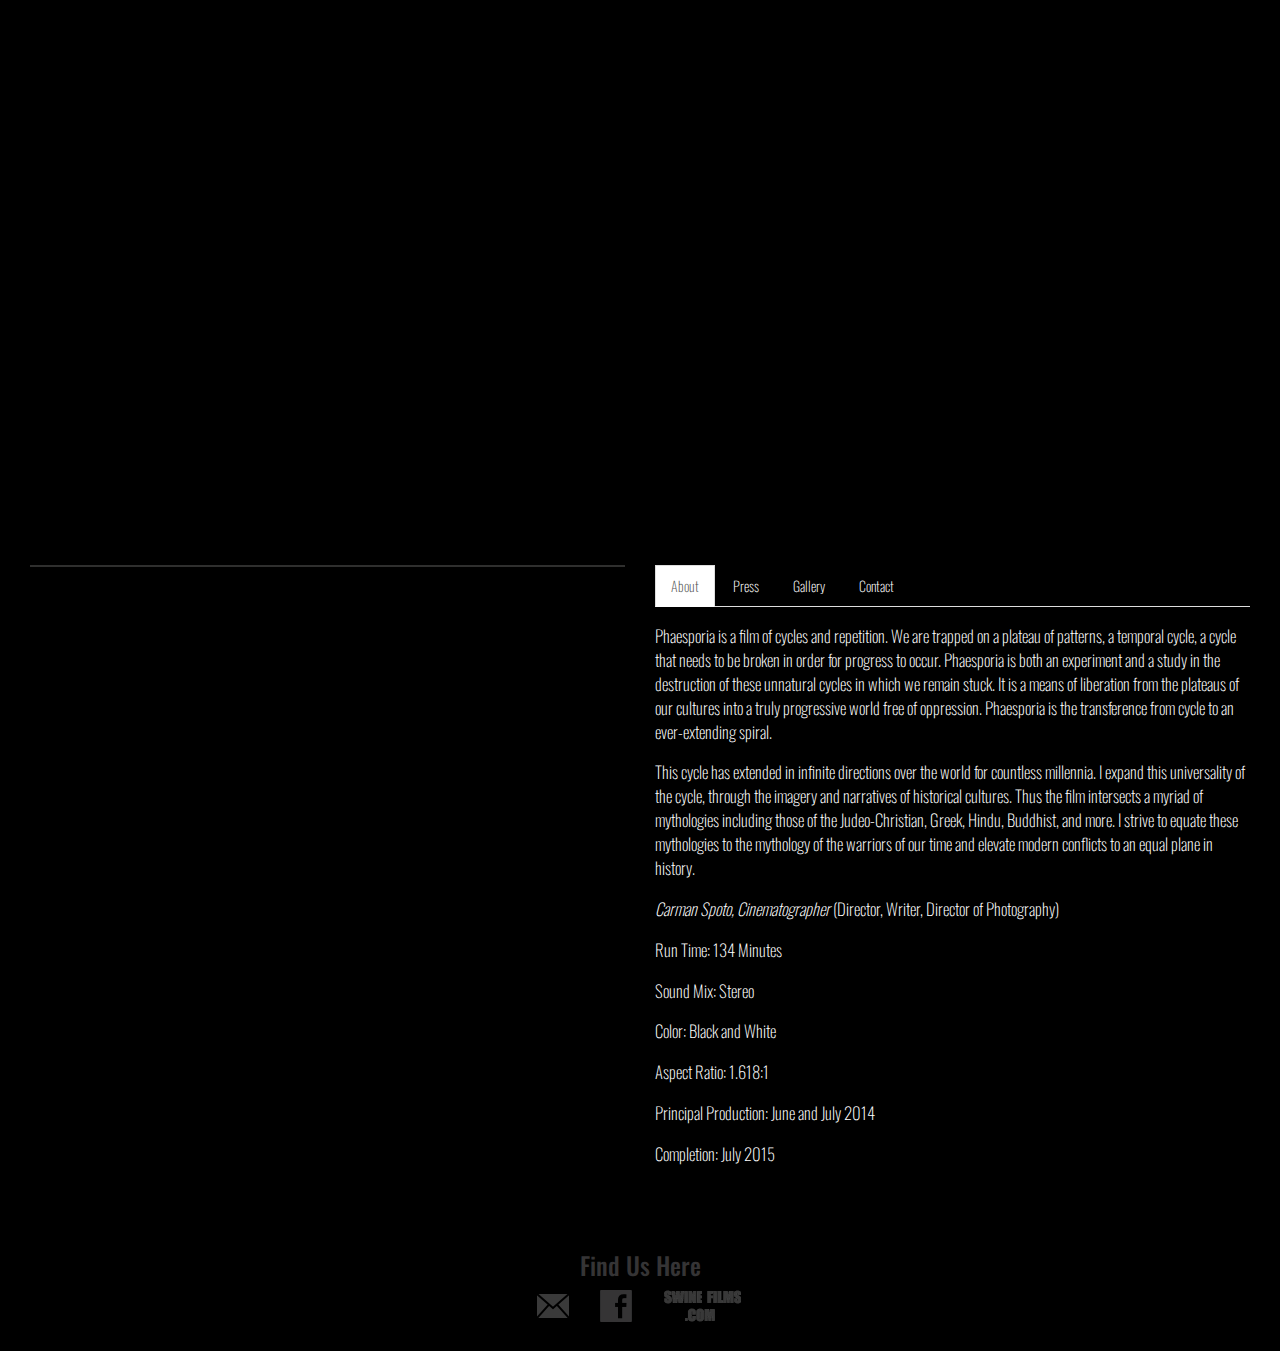
==== index.html @ 40ea2a2a "newlestter" ====
<!DOCTYPE html>
<html lang="en">
<head>
	<meta charset="UTF-8">
	<meta name="viewport" content="width=device-width, initial-scale=1">
	<title>Phaesporia</title>

	<link rel="shortcut icon" href="images/favicon.ico" type="image/x-icon">
	<link rel="icon" href="images/favicon.ico" type="image/x-icon">

	<!--Stylesheets-->
	<link rel="stylesheet" href="bootstrap-3.3.4-dist/css/bootstrap.min.css">
	<link href='http://fonts.googleapis.com/css?family=Playfair+Display|Oswald:400,300' rel='stylesheet' type='text/css'>
	<link rel="stylesheet" href="css/phaesporia.css">
	<link rel="stylesheet" href="swipebox-master/src/css/swipebox.css">
</head>
<body>
	<div class="container-fluid">
		<!--HEADER // LOGO & TRAILER-->
		<section class="header">
			<div class="row row-margin">
				<div class="col-xs-12">
					<img class="img-responsive center-block" src="http://i952.photobucket.com/albums/ae1/phaesporiamovie/PhaesporiaLogoWobsmaller_zpszzyimmlq.jpg" alt="">
				</div>
			</div>
			<div class="row row-margin">
				<div class="col-xs-8 col-xs-offset-2">
					<div class="embed-responsive embed-responsive-16by9">
	                    <iframe src="//player.vimeo.com/video/124787238"></iframe>
	                </div>
				</div>
			</div>
		</section>
		
		<!--MAIN CONTENT // POSTER & TABBED CONTENT-->
		<section class="main-content">
			<div class="row center-block">
				<div class="col-md-6 row-margin">
					<!--EDIT THIS IMG TAG TO CHANGE POSTER-->
					<img class="img-responsive center-block poster-border" src="http://i952.photobucket.com/albums/ae1/phaesporiamovie/NEWPOSTERSAMLLER_zpsdfpllgyi.jpeg" alt="">
				</div>
				<div class="col-md-6 row-margin">
					<ul id="tabs" class="nav nav-tabs responsive" data-tabs="tabs">
						<li class="active"><a href="#About" data-toggle="tab">About</a></li>
						<li><a href="#press" data-toggle="tab">Press</a></li>
					        <li><a href="#gallery" data-toggle="tab">Gallery</a></li>
					        <li><a href="#contact" data-toggle="tab">Contact</a></li>
	    				</ul>
				    <div id="my-tab-content" class="tab-content responsive">
				        	        <div class="tab-pane fade in active" id="About">
				      	    <p>Phaesporia is a film of cycles and repetition. We are trapped on a plateau of patterns, a temporal cycle, a cycle that needs to be broken in order for progress to occur. Phaesporia is both an experiment and a study in the destruction of these unnatural cycles in which we remain stuck. It is a means of liberation from the plateaus of our cultures into a truly progressive world free of oppression. Phaesporia is the transference from cycle to an ever-extending spiral. </p>
				           <p>This cycle has extended in infinite directions over the world for countless millennia. I expand this universality of the cycle, through the imagery and narratives of historical cultures. Thus the film intersects a myriad of mythologies including those of the Judeo-Christian, Greek, Hindu, Buddhist, and more. I strive to equate these mythologies to the mythology of the warriors of our time and elevate modern conflicts to an equal plane in history.</p>
				           <p><i>Carman Spoto, Cinematographer</i> (Director, Writer, Director of Photography)</p>
				           <p>Run Time: 134 Minutes</p>
				           <p>Sound Mix: Stereo</p>
				           <p>Color: Black and White</p>
				           <p>Aspect Ratio: 1.618:1</p>
				           <p> Principal Production: June and July 2014</p>
				           <p> Completion: July 2015</p>
				        </div>
				        <div class="tab-pane fade" id="press">
				      	    <!--EDIT HERE TO ADD PRESS INFO-->
				            <a href="Phaesporia_Presskit_7415.pdf" class="swipebox"><h1>Download Press Kit</h1></a>
				            <a href="http://eepurl.com/bwoyM1">Subscribe to our Newsletter</a>
				            <a href="http://www.imdb.com/title/tt4896668/" target="_blank"><img src="http://i952.photobucket.com/albums/ae1/phaesporiamovie/Vectorimdb_zpswmevmarp.png" border="0" alt=" photo Vectorimdb_zpswmevmarp.png"/></a>
				            
				        </div>
				        <div class="tab-pane fade" id="gallery">
				            <!--EDIT HERE TO ADD PICTURES TO GALLERY-->				            
				            <!-- COPY & PASTE THE FOLLOWING CODE FOR EACH PHOTO IN THE GALLERY DIV:
					            <a href="img/big-image.jpg" class="swipebox" title="My Caption">
								<img src="img/small-image" alt="image"></a>
							-->
							<!--Begin Gallery Here-->
							<a href="images/Tower.jpg" class="swipebox">
								<img src="images/Tower-thumb.jpeg" alt="image"></a>
							<a href="images/ShepherdMoon.jpg" class="swipebox">
								<img src="images/ShepherdMoon-thumb.jpeg" alt="image"></a>
							<a href="images/Areyoudoneyet.jpg" class="swipebox">
								<img src="images/Areyoudoneyet-thumb.jpeg" alt="image"></a>
							<a href="images/harbingerstanding.jpg" class="swipebox">
								<img src="images/harbingerstanding-thumb.jpeg" alt="image"></a>
							<a href="images/Deadtsu.jpg" class="swipebox">
								<img src="images/Deadtsu-thumb.jpeg" alt="image"></a>
							<a href="images/Fire.jpg" class="swipebox">
								<img src="images/Fire-thumb.jpeg" alt="image"></a>
							<a href="images/Royalartemis.jpg" class="swipebox">
								<img src="images/Royalartemis-thumb.jpeg" alt="image"></a>
							<a href="images/Testu's Battle.jpg" class="swipebox">
								<img src="images/Testu's Battle-thumb.jpeg" alt="image"></a>
							
				        </div>
				        <div class="tab-pane fade" id="contact">
				            <div class="row text-center">
								<h1 class="titles">Contact</h1>
								<h5 class="titles">For all inqueries, please contact us.</h5>
							</div>
							<form class="form-horizontal col-xs-12" id="contactForm" role="form">
							    <div class="form-group">
							        <label for="name" class="control-label titles">Name</label>
							        <input type="text" class="form-control" name="name" placeholder="First & Last Name">
							    </div>
							    <div class="form-group">
							        <label for="email" class="control-label titles">Email</label>
							        <input type="email" class="form-control" name="_replyto" placeholder="example@domain.com">
							    </div>
							    <div class="form-group">
							        <label for="subject" class="control-label titles">Subject</label>
							        <input type="text" class="form-control" name="_subject" placeholder="Subject">
							    </div>
							    <div class="form-group">
							        <label for="message" class="control-label titles">Message</label>
							        <textarea class="form-control" rows="4" name="message"></textarea>
							    </div>
							    <div class="form-group">
							        <input type="text" name="_gotcha" style="display:none"/>
							    </div>
							    <div class="form-group">
							        <input type="submit" class="btn btn-primary" name="submit" value="Send">
							    </div>
							    <div class="form-group" id="success">
							    </div>
							</form>
						 </div>
				    </div>
				</div>
			</div>
		</section>

		<!--FOOTER-->
		<section class="footer">
			<div class="col-xs-12 text-center row-margin">
				<h2>Find Us Here</h2>
				<a href="mailto:phaesporiamovie@gmail.com"><img src="images/email-icon.png" alt=""></a>
				<a href="//facebook.com/phaesporiamovie"><img src="images/fb-icon2.png" alt=""></a>
				<a href="//swinefilms.com"><img src="images/swine-films.png" alt=""></a>
			</div>
		</section>
	</div>	

	<!--Javascript-->
	<script src="https://ajax.googleapis.com/ajax/libs/jquery/2.1.3/jquery.min.js"></script>
	<script src="https://maxcdn.bootstrapcdn.com/bootstrap/3.3.4/js/bootstrap.min.js"></script>
	<script src="js/responsive-tabs.js"></script>
	<script src="swipebox-master/src/js/jquery.swipebox.js"></script>
	<script src="js/phaesporia.js"></script>
	<script type="text/javascript">
	  (function($) {
	      fakewaffle.responsiveTabs(['xs', 'sm']);
	  })(jQuery);
	
	;( function( $ ) {

			$( '.swipebox' ).swipebox();
		} )( jQuery );
	</script>
</body>
</html>
---- css/phaesporia.css ----
/*******************
GLOBAL VARIABLES 
********************/

body {
	background: #000000;
	font-family: 'Oswald', sans-serif;
	font-weight: 100;
	color: #000000; 
}

a {
	color: #fff;
}

	a:hover {
		color: #000;
	}

.row-margin {
	margin: 2em 0;
}

/*******************
POSTER
********************/

.poster-border {
	border: 1px solid #2F2F2E;
}

/*******************
TAB NAVIGATION
********************/

.nav-tabs>li>a {
  border-radius: 0;
}

	.nav-tabs>li.active>a, .nav-tabs>li.active>a:focus, .nav-tabs>li.active>a:hover {
	  color: #555;
	  cursor: default;
	  background-color: #fff;
	  border: 1px solid #ddd;
	  border-bottom-color: transparent;
	}

/*******************
TABBED CONTENT
********************/

.panel {
	background-color: #000;
}

	.panel-default>.panel-heading {
	  color: #fff;
	  background-color: #000;
	  border-color: #fff;
	}

	.panel-title a:hover {
		color: #000000;
	}

.btn-primary {
  color: #fff;
  background-color: #2F2F2E;
  border-color: #2F2F2E;
}

	.btn-primary:hover {
	  background-color: #000;
	  border-color: #cead00;
	}

.titles {
	color: #ffffff;
}

.tab-content a:hover {
	color: #fff;
}

#About p {
	color: #fff;
	font-size: 1.2em;
    	margin-top: 1em;
}

#gallery img {
	margin: 1em 0.5em;
}

/*******************
FOOTER
********************/

.footer {
	margin-bottom: 1em;
}

	.footer h2 {
		font-size: 1.75em;
		color: #353435;
	}

	.footer a {
		padding: 0 1em;
		margin-bottom: 1em; 
	}
---- swipebox-master/src/css/swipebox.css ----
/*! Swipebox v1.3.0 | Constantin Saguin csag.co | MIT License | github.com/brutaldesign/swipebox */
html.swipebox-html.swipebox-touch {
  overflow: hidden !important;
}

#swipebox-overlay img {
  border: none !important;
}

#swipebox-overlay {
  width: 100%;
  height: 100%;
  position: fixed;
  top: 0;
  left: 0;
  z-index: 99999 !important;
  overflow: hidden;
  -webkit-user-select: none;
     -moz-user-select: none;
      -ms-user-select: none;
          user-select: none;
}

#swipebox-container {
  position: relative;
  width: 100%;
  height: 100%;
}

#swipebox-slider {
  -webkit-transition: -webkit-transform 0.4s ease;
          transition: transform 0.4s ease;
  height: 100%;
  left: 0;
  top: 0;
  width: 100%;
  white-space: nowrap;
  position: absolute;
  display: none;
  cursor: pointer;
}
#swipebox-slider .slide {
  height: 100%;
  width: 100%;
  line-height: 1px;
  text-align: center;
  display: inline-block;
}
#swipebox-slider .slide:before {
  content: "";
  display: inline-block;
  height: 50%;
  width: 1px;
  margin-right: -1px;
}
#swipebox-slider .slide img,
#swipebox-slider .slide .swipebox-video-container,
#swipebox-slider .slide .swipebox-inline-container {
  display: inline-block;
  max-height: 100%;
  max-width: 100%;
  margin: 0;
  padding: 0;
  width: auto;
  height: auto;
  vertical-align: middle;
}
#swipebox-slider .slide .swipebox-video-container {
  background: none;
  max-width: 1140px;
  max-height: 100%;
  width: 100%;
  padding: 5%;
  -webkit-box-sizing: border-box;
          box-sizing: border-box;
}
#swipebox-slider .slide .swipebox-video-container .swipebox-video {
  width: 100%;
  height: 0;
  padding-bottom: 56.25%;
  overflow: hidden;
  position: relative;
}
#swipebox-slider .slide .swipebox-video-container .swipebox-video iframe {
  width: 100% !important;
  height: 100% !important;
  position: absolute;
  top: 0;
  left: 0;
}
#swipebox-slider .slide-loading {
  background: url(../img/loader.gif) no-repeat center center;
}

#swipebox-bottom-bar,
#swipebox-top-bar {
  -webkit-transition: 0.5s;
          transition: 0.5s;
  position: absolute;
  left: 0;
  z-index: 999;
  height: 50px;
  width: 100%;
}

#swipebox-bottom-bar {
  bottom: -50px;
}
#swipebox-bottom-bar.visible-bars {
  -webkit-transform: translate3d(0, -50px, 0);
          transform: translate3d(0, -50px, 0);
}

#swipebox-top-bar {
  top: -50px;
}
#swipebox-top-bar.visible-bars {
  -webkit-transform: translate3d(0, 50px, 0);
          transform: translate3d(0, 50px, 0);
}

#swipebox-title {
  display: block;
  width: 100%;
  text-align: center;
}

#swipebox-prev,
#swipebox-next,
#swipebox-close {
  background-image: url(../img/icons.png);
  background-repeat: no-repeat;
  border: none !important;
  text-decoration: none !important;
  cursor: pointer;
  width: 50px;
  height: 50px;
  top: 0;
}

#swipebox-arrows {
  display: block;
  margin: 0 auto;
  width: 100%;
  height: 50px;
}

#swipebox-prev {
  background-position: -32px 13px;
  float: left;
}

#swipebox-next {
  background-position: -78px 13px;
  float: right;
}

#swipebox-close {
  top: 0;
  right: 0;
  position: absolute;
  z-index: 9999;
  background-position: 15px 12px;
}

.swipebox-no-close-button #swipebox-close {
  display: none;
}

#swipebox-prev.disabled,
#swipebox-next.disabled {
  opacity: 0.3;
}

.swipebox-no-touch #swipebox-overlay.rightSpring #swipebox-slider {
  -webkit-animation: rightSpring 0.3s;
          animation: rightSpring 0.3s;
}
.swipebox-no-touch #swipebox-overlay.leftSpring #swipebox-slider {
  -webkit-animation: leftSpring 0.3s;
          animation: leftSpring 0.3s;
}

.swipebox-touch #swipebox-container:before, .swipebox-touch #swipebox-container:after {
  -webkit-backface-visibility: hidden;
          backface-visibility: hidden;
  -webkit-transition: all .3s ease;
          transition: all .3s ease;
  content: ' ';
  position: absolute;
  z-index: 999;
  top: 0;
  height: 100%;
  width: 20px;
  opacity: 0;
}
.swipebox-touch #swipebox-container:before {
  left: 0;
  -webkit-box-shadow: inset 10px 0px 10px -8px #656565;
          box-shadow: inset 10px 0px 10px -8px #656565;
}
.swipebox-touch #swipebox-container:after {
  right: 0;
  -webkit-box-shadow: inset -10px 0px 10px -8px #656565;
          box-shadow: inset -10px 0px 10px -8px #656565;
}
.swipebox-touch #swipebox-overlay.leftSpringTouch #swipebox-container:before {
  opacity: 1;
}
.swipebox-touch #swipebox-overlay.rightSpringTouch #swipebox-container:after {
  opacity: 1;
}

@-webkit-keyframes rightSpring {
  0% {
    left: 0;
  }
  50% {
    left: -30px;
  }
  100% {
    left: 0;
  }
}

@keyframes rightSpring {
  0% {
    left: 0;
  }
  50% {
    left: -30px;
  }
  100% {
    left: 0;
  }
}
@-webkit-keyframes leftSpring {
  0% {
    left: 0;
  }
  50% {
    left: 30px;
  }
  100% {
    left: 0;
  }
}
@keyframes leftSpring {
  0% {
    left: 0;
  }
  50% {
    left: 30px;
  }
  100% {
    left: 0;
  }
}
@media screen and (min-width: 800px) {
  #swipebox-close {
    right: 10px;
  }

  #swipebox-arrows {
    width: 92%;
    max-width: 800px;
  }
}
/* Skin 
--------------------------*/
#swipebox-overlay {
  background: #0d0d0d;
}

#swipebox-bottom-bar,
#swipebox-top-bar {
  text-shadow: 1px 1px 1px black;
  background: #000;
  opacity: 0.95;
}

#swipebox-top-bar {
  color: white !important;
  font-size: 15px;
  line-height: 43px;
  font-family: Helvetica, Arial, sans-serif;
}
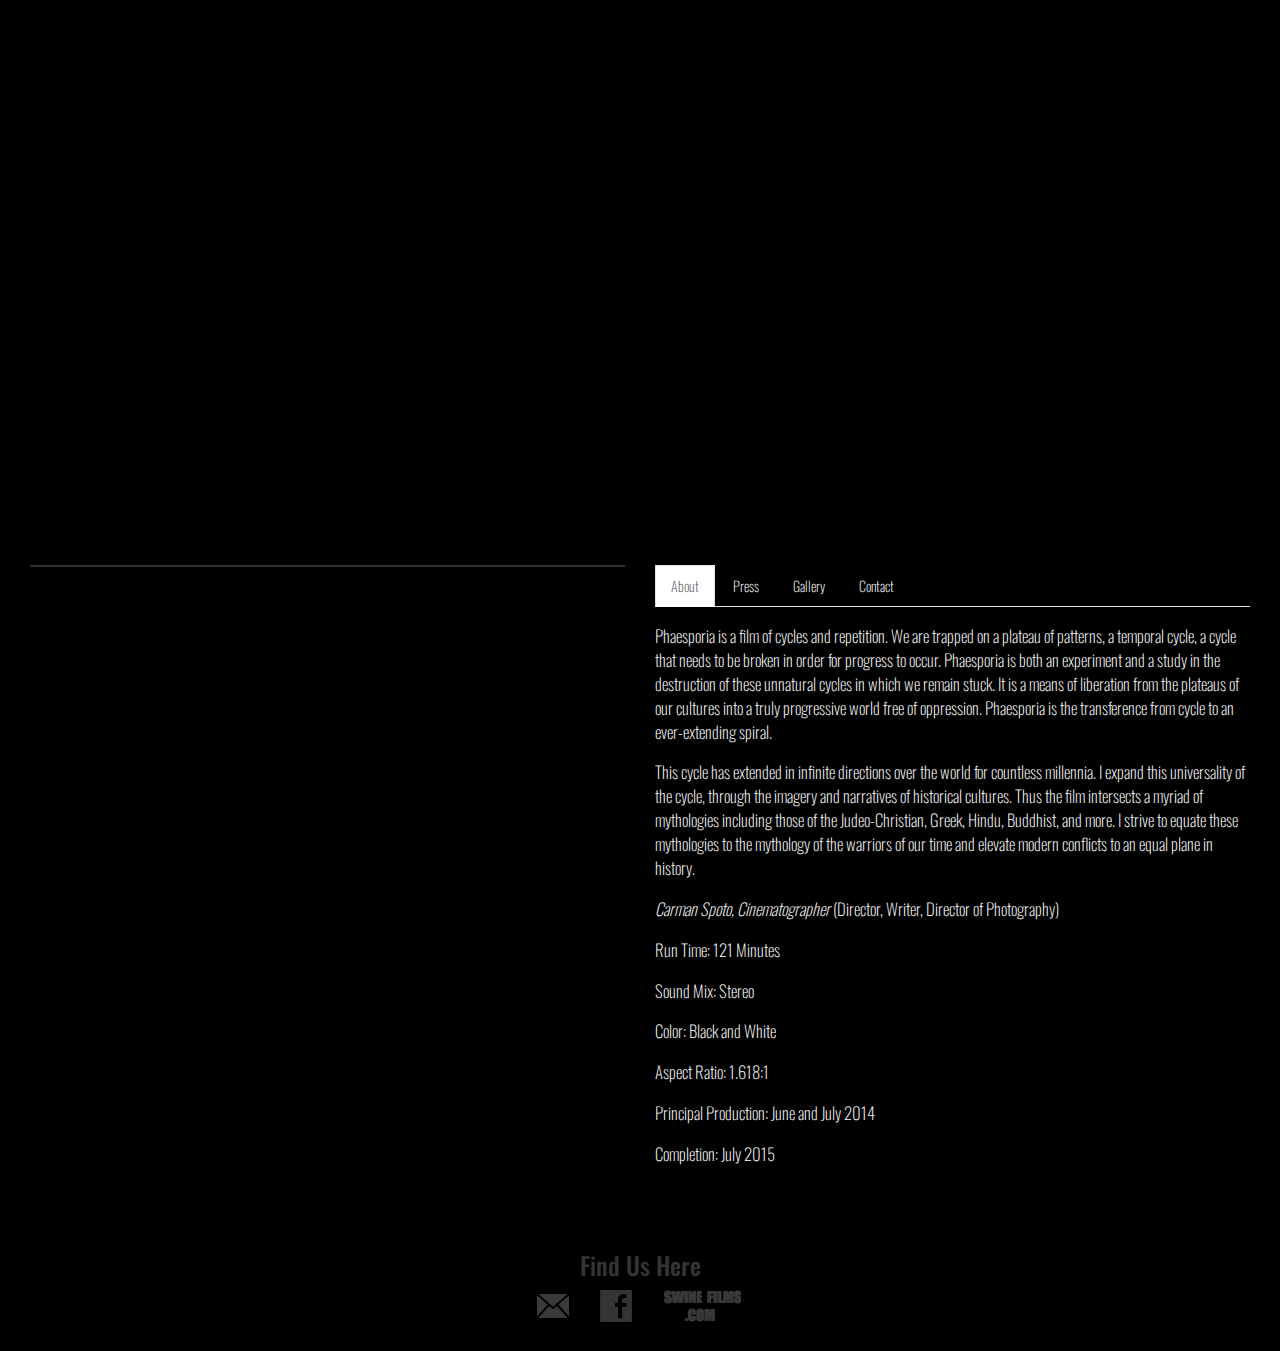
==== commit 005c3f3c: "Update index.html" ====
--- a/index.html
+++ b/index.html
@@ -20,7 +20,7 @@
 		<section class="header">
 			<div class="row row-margin">
 				<div class="col-xs-12">
-					<img class="img-responsive center-block" src="http://i952.photobucket.com/albums/ae1/phaesporiamovie/PhaesporiaLogoWobsmaller_zpszzyimmlq.jpg" alt="">
+					<img class="img-responsive center-block" src="http://i952.photobucket.com/albums/ae1/phaesporiamovie/VOidtitle_zpsis230a3c.png" alt="">
 				</div>
 			</div>
 			<div class="row row-margin">
@@ -50,8 +50,8 @@
 				        	        <div class="tab-pane fade in active" id="About">
 				      	    <p>Phaesporia is a film of cycles and repetition. We are trapped on a plateau of patterns, a temporal cycle, a cycle that needs to be broken in order for progress to occur. Phaesporia is both an experiment and a study in the destruction of these unnatural cycles in which we remain stuck. It is a means of liberation from the plateaus of our cultures into a truly progressive world free of oppression. Phaesporia is the transference from cycle to an ever-extending spiral. </p>
 				           <p>This cycle has extended in infinite directions over the world for countless millennia. I expand this universality of the cycle, through the imagery and narratives of historical cultures. Thus the film intersects a myriad of mythologies including those of the Judeo-Christian, Greek, Hindu, Buddhist, and more. I strive to equate these mythologies to the mythology of the warriors of our time and elevate modern conflicts to an equal plane in history.</p>
-				           <p><i>Carman Spoto, Cinematographer</i> (Director, Writer, Director of Photography)</p>
-				           <p>Run Time: 134 Minutes</p>
+				           <p><i>Carman Spoto, Cinematographer</i>   (Director, Writer, Director of Photography)</p>
+				           <p>Run Time: 121 Minutes</p>
 				           <p>Sound Mix: Stereo</p>
 				           <p>Color: Black and White</p>
 				           <p>Aspect Ratio: 1.618:1</p>
@@ -60,8 +60,12 @@
 				        </div>
 				        <div class="tab-pane fade" id="press">
 				      	    <!--EDIT HERE TO ADD PRESS INFO-->
+				      	    <a href="http://s952.photobucket.com/user/phaesporiamovie/media/Screen%20Shot%202015-12-04%20at%2010.47.08%20AM_zpsowd4yuzw.png.html" target="_blank"><img src="http://i952.photobucket.com/albums/ae1/phaesporiamovie/Screen%20Shot%202015-12-04%20at%2010.47.08%20AM_zpsowd4yuzw.png" border="0" alt=" photo Screen Shot 2015-12-04 at 10.47.08 AM_zpsowd4yuzw.png"/></a>
 				            <a href="Phaesporia_Presskit_7415.pdf" class="swipebox"><h1>Download Press Kit</h1></a>
-				            <a href="http://eepurl.com/bwoyM1">Subscribe to our Newsletter</a>
+				            <a href="http://www.digitalproducer.com/article/Phaesporia-Challenges-Hollywood-Norms-with-Blackmagic-Designs-Production-Camera-4K-4110177"><h1>Article by Blackmagic Design</h1></a>
+				            <a href="http://eepurl.com/bwoyM1"><h1>Subscribe to our Newsletter</h1></a>
+				            
+				            
 				            <a href="http://www.imdb.com/title/tt4896668/" target="_blank"><img src="http://i952.photobucket.com/albums/ae1/phaesporiamovie/Vectorimdb_zpswmevmarp.png" border="0" alt=" photo Vectorimdb_zpswmevmarp.png"/></a>
 				            
 				        </div>
